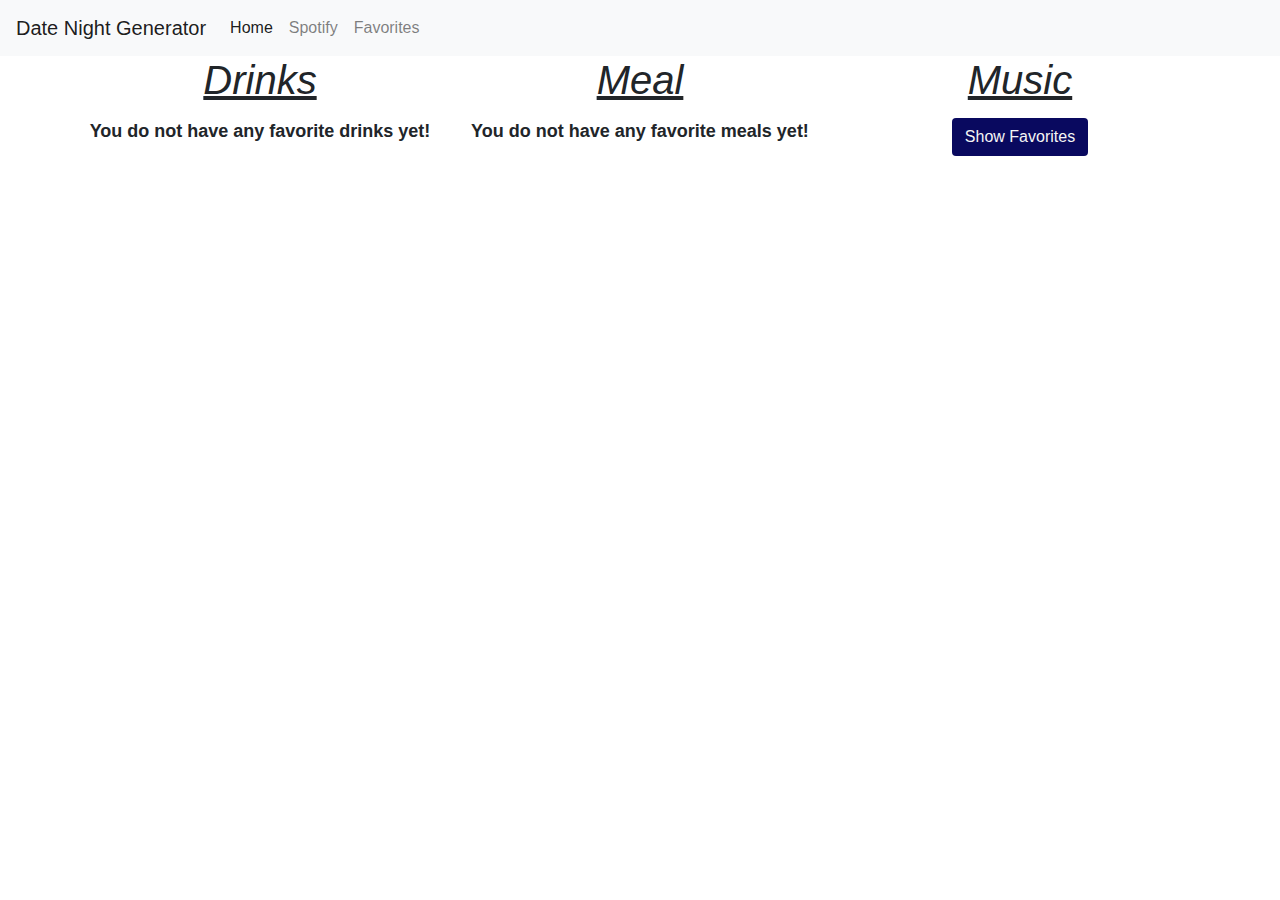
==== favorites.html @ 44e996ea "Merge pull request #18 from andrealejandra/random-playlist-is-now-random-&-navbar-changes" ====
<html lang="en">
<head>
    <meta charset="UTF-8">
    <meta name="viewport" content="width=device-width, initial-scale=1.0">
    <title>Results</title>
    <link rel="stylesheet" href="https://cdnjs.cloudflare.com/ajax/libs/twitter-bootstrap/4.5.0/css/bootstrap.min.css">
    <link rel="stylesheet" href="https://cdnjs.cloudflare.com/ajax/libs/font-awesome/5.13.1/css/all.min.css">
    <link rel="stylesheet" href="styles.css">
</head>

<header>
    <nav class="navbar navbar-expand-lg navbar-light bg-light">
        <a class="navbar-brand" href="index.html">Date Night Generator</a>
        <button class="navbar-toggler" type="button" data-toggle="collapse" data-target="#navbarSupportedContent" aria-controls="navbarSupportedContent" aria-expanded="false" aria-label="Toggle navigation">
          <span class="navbar-toggler-icon"></span>
        </button>
      
        <div class="collapse navbar-collapse" id="navbarSupportedContent">
          <ul class="navbar-nav mr-auto">
            <li class="nav-item active">
              <a class="nav-link" href="index.html">Home <span class="sr-only">(current)</span></a>
            </li>
            <li class="nav-item">
            <!-- add link to pre-made cheesy spotify playlist-->
              <a class="nav-link" target="_blank" href="https://open.spotify.com/playlist/703NFL30mUxBTp3Ef3WgVH">Spotify</a>
            </li>
            <li class="nav-item">
                <!-- add link to favorites page-->
                  <a class="nav-link" href = "favorites.html" id = "favorite-link">Favorites</a>
                </li>
      
</header>


<body>
   

    <!-- container -->
    <div class="container">
        <div class="row row-cols-3">
            <div class="column"><h1 class = "col-hdr">Drinks</h1>
              <div id = "fav-drink"></div>
            </div>
            <div class="column"><h1 class = "col-hdr">Meal</h1>
              <div id = "fav-meal"></div>
            </div>
            <div class="column"><h1 class = "col-hdr">Music</h1>
              <div id = "fav-music"></div>
            </div>
          
        </div>

    
    </div>


    <script src="https://cdnjs.cloudflare.com/ajax/libs/jquery/3.5.1/jquery.min.js"></script>
    <script src="https://cdnjs.cloudflare.com/ajax/libs/popper.js/1.16.1/umd/popper.min.js"></script>
    <script src="https://cdnjs.cloudflare.com/ajax/libs/twitter-bootstrap/4.5.0/js/bootstrap.min.js"></script>
    <script src="https://code.jquery.com/jquery-3.4.1.min.js"></script>
    <script src="https://cdnjs.cloudflare.com/ajax/libs/jquery/3.2.1/jquery.min.js"></script>
    <script src = "./favorites.js"></script>
    
</body>
</html>
---- styles.css ----
*{
    box-sizing: border-box;
}
html, body{
    
    width: 100%;
    height: auto;
}
body{
    background-image: url("./images/bg.jpg");
    width: cover;
    height: auto;
}

.jumbotron{
    width: 100%;
    background-color: black;
    color: white;
}

.main-img{
    display: flex;
    justify-content: space-around;
    align-items: flex-end;
}
.col-hdr{
    text-decoration: underline;
    font-style: italic;
    margin-bottom: 14px;

}
.content-area{
    background-color: white;
}
.selection{
    display: block;
    margin: 0 auto;
}

#nav-link{

justify-content:center;
align-items:center;
}
.p-info{
    font-weight: bold;
    font-size: 16px;

}
.recipe{
    font-style: italic;

    
}
.intro-link{
    font-size: 24px;
    color: white;
}

p{
    text-align: center;
    font-size: large;
    font-weight: bold;
}
.ageHeader{
    text-align: center;
    font-size: x-large;
    font-weight: bold;
}

.ageTitle{
    text-align: center;
    font-size: medium;
    font-weight: normal;
}

.ageSub{
    text-align: center;
    font-size: smaller;
    font-weight: lighter;
}

#dateInputFields{
    display: none;
    text-align: center;

}
.enterAge{
    text-align: center;
    font-size: smaller;
    font-weight: normal;

}
.ageGroup{
    
    width: 50%;
    margin: 0 auto;
}

#confirmationBtn{
    color: rgb(16, 89, 224);
    font-weight: bold;
    background-color: cornsilk;
    border: 1px solid black;
    border-radius: 0px;
    display: block;
    margin: 0 auto;
    
}


.column{
    float: left;
    width: 33%;
    text-align: center;
    font-size: large;
    font-weight: bolder;
    

}
.row::after{
    content: "";
    display: flex;
    clear: both;
}

.item-img{
    width: 50%;
    height: auto;
    border: solid;
    border-width: 3px;
    border-radius: 10px;
}
/*Just added this so you can see the buttons, feel free to change*/ 
.btn{
    background-color: rgb(9, 9, 95);
    color: whitesmoke;
    
}

#random{
    background-color:  rgb(9, 9, 95);
    color: whitesmoke;
}

#searchbtn{
    background-color:  rgb(9, 9, 95);
    color: whitesmoke;
}

#resultsDiv{
    color: rgb(19, 18, 18);

}

.footer{
    position: flex;
    left: 0;
    bottom: 0;
    width: 100%;
    height: auto;
    background-color: gray;
    color: black;
    text-align: center;
    font-style: italic;
}

.spacer{
    height: 25vh;
}
.btn:hover{
    color: yellow;
}
#random:hover{
    color: yellow;
}

#searchbtn:hover{
color: yellow;
}
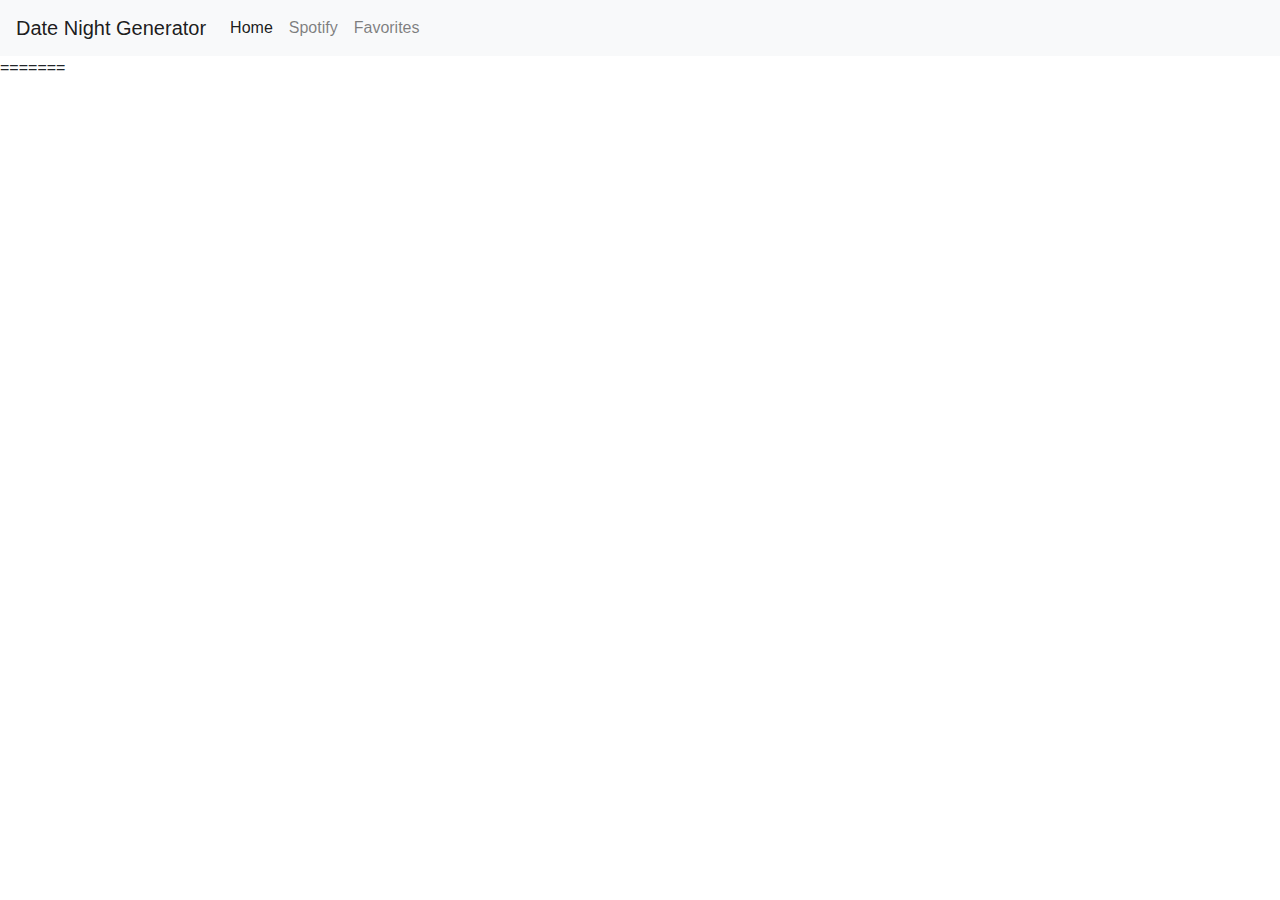
==== commit 33104314: "Merge branch 'master' into Fancy-styling" ====
--- a/favorites.html
+++ b/favorites.html
@@ -2,19 +2,39 @@
 <head>
     <meta charset="UTF-8">
     <meta name="viewport" content="width=device-width, initial-scale=1.0">
-    <title>Results</title>
+    <title>Favorites</title>
     <link rel="stylesheet" href="https://cdnjs.cloudflare.com/ajax/libs/twitter-bootstrap/4.5.0/css/bootstrap.min.css">
     <link rel="stylesheet" href="https://cdnjs.cloudflare.com/ajax/libs/font-awesome/5.13.1/css/all.min.css">
     <link rel="stylesheet" href="styles.css">
 </head>
+<body>
 
-<header>
-    <nav class="navbar navbar-expand-lg navbar-light bg-light">
-        <a class="navbar-brand" href="index.html">Date Night Generator</a>
-        <button class="navbar-toggler" type="button" data-toggle="collapse" data-target="#navbarSupportedContent" aria-controls="navbarSupportedContent" aria-expanded="false" aria-label="Toggle navigation">
-          <span class="navbar-toggler-icon"></span>
-        </button>
+<div class="container-fluid m-0 p-0">
+    <header>
       
+
+        <nav class="navbar navbar-expand-lg navbar-light bg-light">
+            <a class="navbar-brand" href="index.html">Date Night Generator</a>
+            <div class="collapse navbar-collapse" id="navbarSupportedContent">
+              <ul class="navbar-nav mr-auto">
+                <li class="nav-item active">
+                  <a class="nav-link" href="index.html">Home <span class="sr-only">(current)</span></a>
+                </li>
+                <li class="nav-item">
+                <!-- add link to pre-made cheesy spotify playlist-->
+                  <a class="nav-link" href="#">Spotify</a>
+                </li>
+                <li class="nav-item">
+                    <!-- add link to favorites page-->
+                      <a class="nav-link" href = "favorites.html" id = "favorite-link">Favorites</a>
+                </li>
+                  
+                  </li>
+                </ul>
+              </div>
+            </nav>
+    </header>
+=======
         <div class="collapse navbar-collapse" id="navbarSupportedContent">
           <ul class="navbar-nav mr-auto">
             <li class="nav-item active">
@@ -32,9 +52,22 @@
 </header>
 
 
-<body>
-   
 
+
+
+      
+
+        <!-- container -->
+        
+            <div class="row row-cols-2 content-area m-4 pb-5">
+                <div class="column px-5"><h1 class = "col-hdr">Drinks</h1>
+                  <div id = "fav-drink"></div>
+                </div>
+                <div class="column px-5"><h1 class = "col-hdr">Meal</h1>
+                  <div id = "fav-meal"></div>
+                </div> 
+            </div>
+=======
     <!-- container -->
     <div class="container">
         <div class="row row-cols-3">
@@ -50,7 +83,8 @@
           
         </div>
 
-    
+
+        
     </div>
 
 
--- a/styles.css
+++ b/styles.css
@@ -1,60 +1,16 @@
-*{
-    box-sizing: border-box;
+.display-4 {
+    text-align: center;
 }
-html, body{
-    
-    width: 100%;
-    height: auto;
-}
-body{
-    background-image: url("./images/bg.jpg");
-    width: cover;
-    height: auto;
-}
-
-.jumbotron{
-    width: 100%;
-    background-color: black;
-    color: white;
-}
-
 .main-img{
     display: flex;
     justify-content: space-around;
     align-items: flex-end;
-}
-.col-hdr{
-    text-decoration: underline;
-    font-style: italic;
-    margin-bottom: 14px;
-
-}
-.content-area{
-    background-color: white;
-}
-.selection{
-    display: block;
-    margin: 0 auto;
-}
+};
 
 #nav-link{
-
+display: flex;
 justify-content:center;
 align-items:center;
-}
-.p-info{
-    font-weight: bold;
-    font-size: 16px;
-
-}
-.recipe{
-    font-style: italic;
-
-    
-}
-.intro-link{
-    font-size: 24px;
-    color: white;
 }
 
 p{
@@ -91,11 +47,6 @@
     font-weight: normal;
 
 }
-.ageGroup{
-    
-    width: 50%;
-    margin: 0 auto;
-}
 
 #confirmationBtn{
     color: rgb(16, 89, 224);
@@ -103,8 +54,6 @@
     background-color: cornsilk;
     border: 1px solid black;
     border-radius: 0px;
-    display: block;
-    margin: 0 auto;
     
 }
 
@@ -115,7 +64,7 @@
     text-align: center;
     font-size: large;
     font-weight: bolder;
-    
+    background-color: rgb(194, 190, 190) ;
 
 }
 .row::after{
@@ -125,17 +74,13 @@
 }
 
 .item-img{
-    width: 50%;
+    width: 80%;
     height: auto;
-    border: solid;
-    border-width: 3px;
-    border-radius: 10px;
 }
 /*Just added this so you can see the buttons, feel free to change*/ 
 .btn{
     background-color: rgb(9, 9, 95);
     color: whitesmoke;
-    
 }
 
 #random{
@@ -158,23 +103,7 @@
     left: 0;
     bottom: 0;
     width: 100%;
-    height: auto;
     background-color: gray;
     color: black;
     text-align: center;
-    font-style: italic;
-}
-
-.spacer{
-    height: 25vh;
-}
-.btn:hover{
-    color: yellow;
-}
-#random:hover{
-    color: yellow;
-}
-
-#searchbtn:hover{
-color: yellow;
 }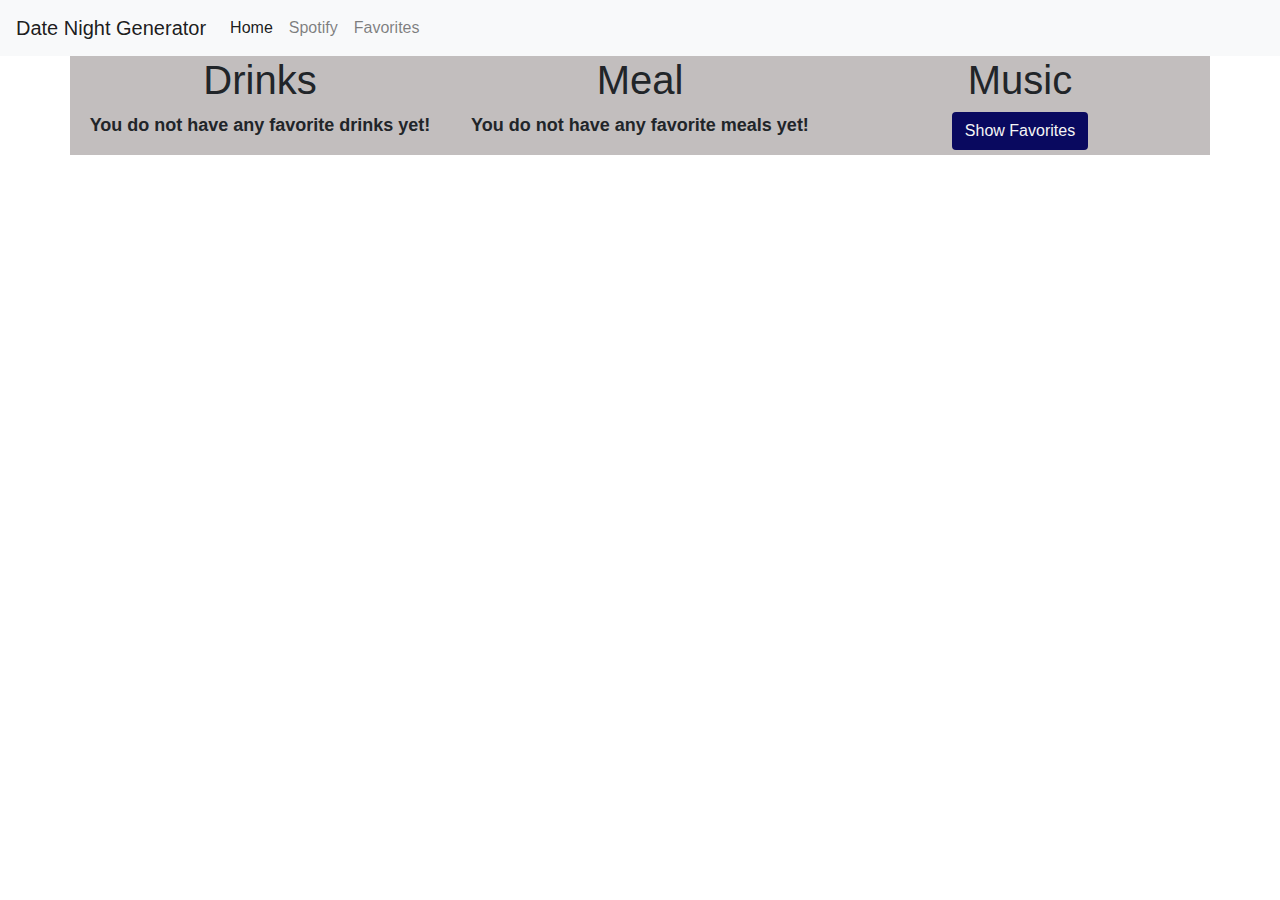
==== commit 017e548a: "Revert "Fancy styling"" ====
--- a/favorites.html
+++ b/favorites.html
@@ -2,39 +2,19 @@
 <head>
     <meta charset="UTF-8">
     <meta name="viewport" content="width=device-width, initial-scale=1.0">
-    <title>Favorites</title>
+    <title>Results</title>
     <link rel="stylesheet" href="https://cdnjs.cloudflare.com/ajax/libs/twitter-bootstrap/4.5.0/css/bootstrap.min.css">
     <link rel="stylesheet" href="https://cdnjs.cloudflare.com/ajax/libs/font-awesome/5.13.1/css/all.min.css">
     <link rel="stylesheet" href="styles.css">
 </head>
-<body>
 
-<div class="container-fluid m-0 p-0">
-    <header>
+<header>
+    <nav class="navbar navbar-expand-lg navbar-light bg-light">
+        <a class="navbar-brand" href="index.html">Date Night Generator</a>
+        <button class="navbar-toggler" type="button" data-toggle="collapse" data-target="#navbarSupportedContent" aria-controls="navbarSupportedContent" aria-expanded="false" aria-label="Toggle navigation">
+          <span class="navbar-toggler-icon"></span>
+        </button>
       
-
-        <nav class="navbar navbar-expand-lg navbar-light bg-light">
-            <a class="navbar-brand" href="index.html">Date Night Generator</a>
-            <div class="collapse navbar-collapse" id="navbarSupportedContent">
-              <ul class="navbar-nav mr-auto">
-                <li class="nav-item active">
-                  <a class="nav-link" href="index.html">Home <span class="sr-only">(current)</span></a>
-                </li>
-                <li class="nav-item">
-                <!-- add link to pre-made cheesy spotify playlist-->
-                  <a class="nav-link" href="#">Spotify</a>
-                </li>
-                <li class="nav-item">
-                    <!-- add link to favorites page-->
-                      <a class="nav-link" href = "favorites.html" id = "favorite-link">Favorites</a>
-                </li>
-                  
-                  </li>
-                </ul>
-              </div>
-            </nav>
-    </header>
-=======
         <div class="collapse navbar-collapse" id="navbarSupportedContent">
           <ul class="navbar-nav mr-auto">
             <li class="nav-item active">
@@ -52,22 +32,9 @@
 </header>
 
 
+<body>
+   
 
-
-
-      
-
-        <!-- container -->
-        
-            <div class="row row-cols-2 content-area m-4 pb-5">
-                <div class="column px-5"><h1 class = "col-hdr">Drinks</h1>
-                  <div id = "fav-drink"></div>
-                </div>
-                <div class="column px-5"><h1 class = "col-hdr">Meal</h1>
-                  <div id = "fav-meal"></div>
-                </div> 
-            </div>
-=======
     <!-- container -->
     <div class="container">
         <div class="row row-cols-3">
@@ -83,8 +50,7 @@
           
         </div>
 
-
-        
+    
     </div>
 
 
--- a/styles.css
+++ b/styles.css
@@ -1,6 +1,3 @@
-.display-4 {
-    text-align: center;
-}
 .main-img{
     display: flex;
     justify-content: space-around;
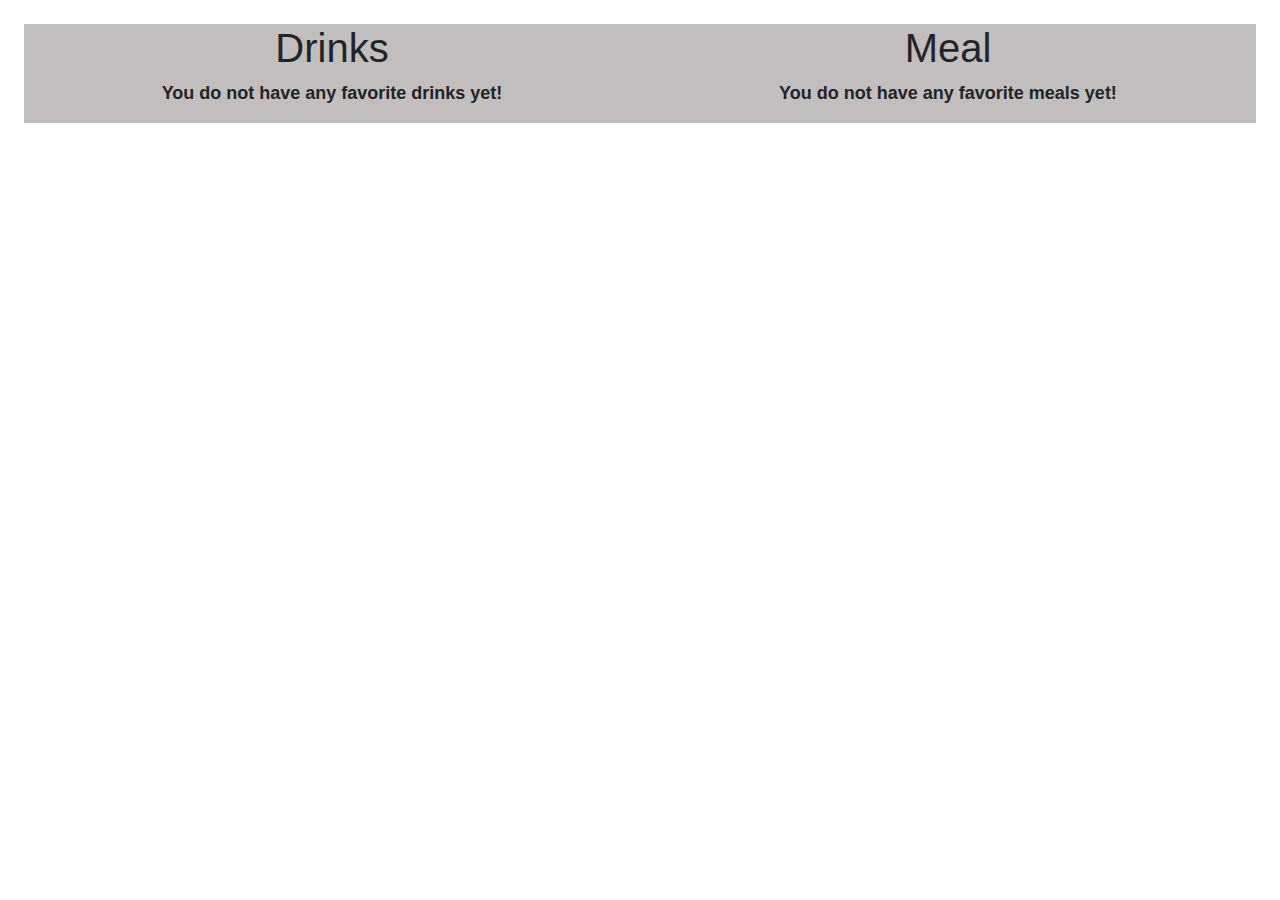
==== commit a746a912: "commit" ====
--- a/favorites.html
+++ b/favorites.html
@@ -2,18 +2,15 @@
 <head>
     <meta charset="UTF-8">
     <meta name="viewport" content="width=device-width, initial-scale=1.0">
-    <title>Results</title>
+    <title>Favorites</title>
     <link rel="stylesheet" href="https://cdnjs.cloudflare.com/ajax/libs/twitter-bootstrap/4.5.0/css/bootstrap.min.css">
     <link rel="stylesheet" href="https://cdnjs.cloudflare.com/ajax/libs/font-awesome/5.13.1/css/all.min.css">
     <link rel="stylesheet" href="styles.css">
 </head>
+<body>
 
-<header>
-    <nav class="navbar navbar-expand-lg navbar-light bg-light">
-        <a class="navbar-brand" href="index.html">Date Night Generator</a>
-        <button class="navbar-toggler" type="button" data-toggle="collapse" data-target="#navbarSupportedContent" aria-controls="navbarSupportedContent" aria-expanded="false" aria-label="Toggle navigation">
-          <span class="navbar-toggler-icon"></span>
-        </button>
+<div class="container-fluid m-0 p-0">
+    <header>
       
         <div class="collapse navbar-collapse" id="navbarSupportedContent">
           <ul class="navbar-nav mr-auto">
@@ -32,25 +29,21 @@
 </header>
 
 
-<body>
-   
 
-    <!-- container -->
-    <div class="container">
-        <div class="row row-cols-3">
-            <div class="column"><h1 class = "col-hdr">Drinks</h1>
-              <div id = "fav-drink"></div>
+      
+
+        <!-- container -->
+        
+            <div class="row row-cols-2 content-area m-4 pb-5">
+                <div class="column px-5"><h1 class = "col-hdr">Drinks</h1>
+                  <div id = "fav-drink"></div>
+                </div>
+                <div class="column px-5"><h1 class = "col-hdr">Meal</h1>
+                  <div id = "fav-meal"></div>
+                </div> 
             </div>
-            <div class="column"><h1 class = "col-hdr">Meal</h1>
-              <div id = "fav-meal"></div>
-            </div>
-            <div class="column"><h1 class = "col-hdr">Music</h1>
-              <div id = "fav-music"></div>
-            </div>
-          
-        </div>
 
-    
+        
     </div>
 
 
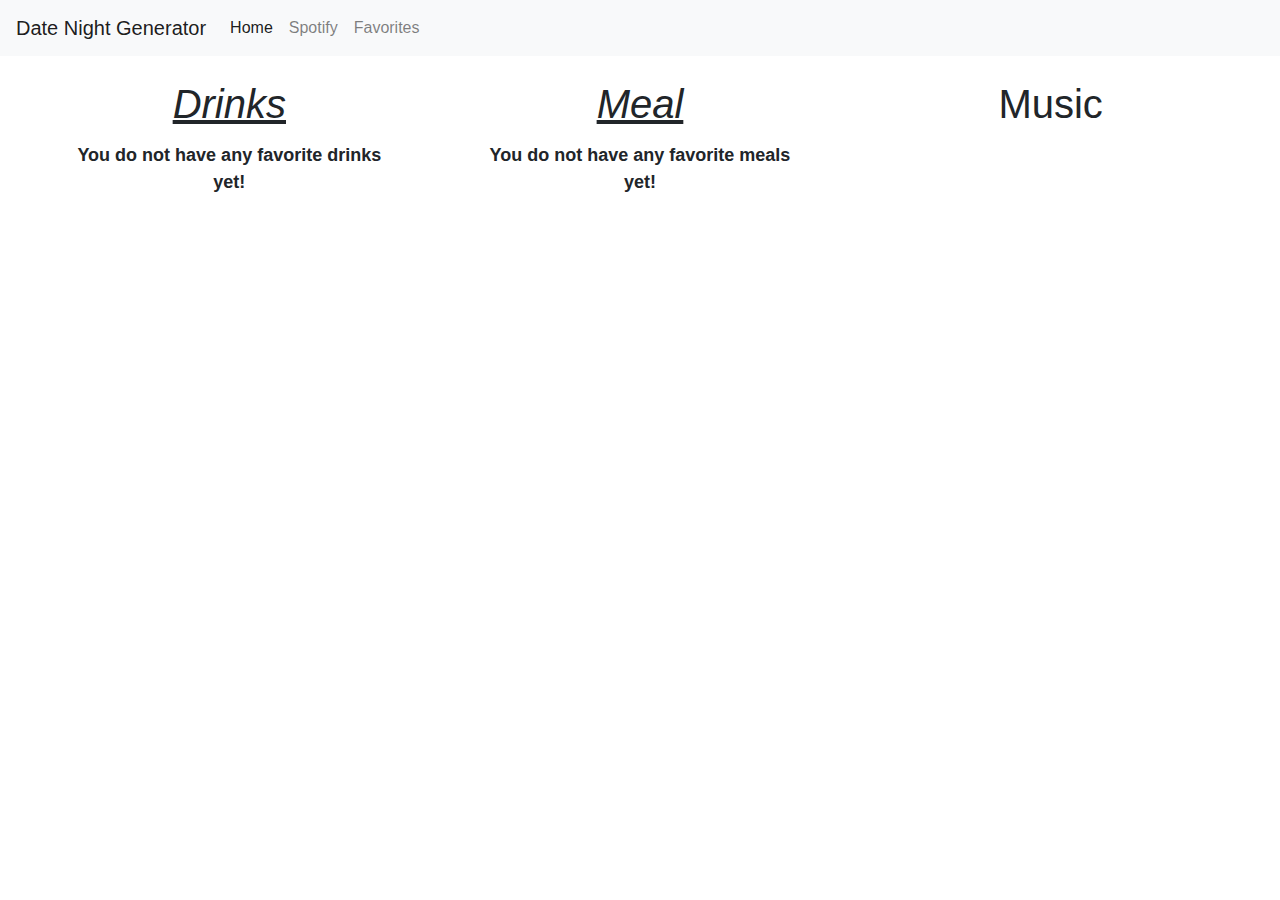
==== commit da0d2bd2: "saved project" ====
--- a/favorites.html
+++ b/favorites.html
@@ -12,21 +12,27 @@
 <div class="container-fluid m-0 p-0">
     <header>
       
-        <div class="collapse navbar-collapse" id="navbarSupportedContent">
-          <ul class="navbar-nav mr-auto">
-            <li class="nav-item active">
-              <a class="nav-link" href="index.html">Home <span class="sr-only">(current)</span></a>
-            </li>
-            <li class="nav-item">
-            <!-- add link to pre-made cheesy spotify playlist-->
-              <a class="nav-link" target="_blank" href="https://open.spotify.com/playlist/703NFL30mUxBTp3Ef3WgVH">Spotify</a>
-            </li>
-            <li class="nav-item">
-                <!-- add link to favorites page-->
-                  <a class="nav-link" href = "favorites.html" id = "favorite-link">Favorites</a>
+        <nav class="navbar navbar-expand-lg navbar-light bg-light">
+            <a class="navbar-brand" href="index.html">Date Night Generator</a>
+            <div class="collapse navbar-collapse" id="navbarSupportedContent">
+              <ul class="navbar-nav mr-auto">
+                <li class="nav-item active">
+                  <a class="nav-link" href="index.html">Home <span class="sr-only">(current)</span></a>
                 </li>
-      
-</header>
+                <li class="nav-item">
+                <!-- add link to pre-made cheesy spotify playlist-->
+                  <a class="nav-link" href="#">Spotify</a>
+                </li>
+                <li class="nav-item">
+                    <!-- add link to favorites page-->
+                      <a class="nav-link" href = "favorites.html" id = "favorite-link">Favorites</a>
+                </li>
+                  
+                  </li>
+                </ul>
+              </div>
+            </nav>
+    </header>
 
 
 
@@ -34,12 +40,15 @@
 
         <!-- container -->
         
-            <div class="row row-cols-2 content-area m-4 pb-5">
+            <div class="row row-cols-3 content-area m-4 pb-5">
                 <div class="column px-5"><h1 class = "col-hdr">Drinks</h1>
                   <div id = "fav-drink"></div>
                 </div>
                 <div class="column px-5"><h1 class = "col-hdr">Meal</h1>
                   <div id = "fav-meal"></div>
+                </div>
+                <div class= "column px-5"><h1 class = “col-hdr”>Music</h1>
+                  <div id = “fav-music”></div>
                 </div> 
             </div>
 
--- a/styles.css
+++ b/styles.css
@@ -1,13 +1,63 @@
+*{
+    box-sizing: border-box;
+}
+html, body{
+    
+    width: 100%;
+    height: auto;
+}
+body{
+    background-image: url("./images/bg.jpg");
+    width: cover;
+    height: auto;
+}
+
+.jumbotron{
+    width: 100%;
+    background-color: black;
+    color: white;
+}
+.display-4{
+    text-align: center;
+}
+
 .main-img{
     display: flex;
     justify-content: space-around;
     align-items: flex-end;
-};
+}
+.col-hdr{
+    text-decoration: underline;
+    font-style: italic;
+    margin-bottom: 14px;
+
+}
+.content-area{
+    background-color: white;
+}
+.selection{
+    display: block;
+    margin: 0 auto;
+}
 
 #nav-link{
-display: flex;
+
 justify-content:center;
 align-items:center;
+}
+.p-info{
+    font-weight: bold;
+    font-size: 16px;
+
+}
+.recipe{
+    font-style: italic;
+
+    
+}
+.intro-link{
+    font-size: 24px;
+    color: white;
 }
 
 p{
@@ -44,6 +94,11 @@
     font-weight: normal;
 
 }
+.ageGroup{
+    
+    width: 50%;
+    margin: 0 auto;
+}
 
 #confirmationBtn{
     color: rgb(16, 89, 224);
@@ -51,6 +106,8 @@
     background-color: cornsilk;
     border: 1px solid black;
     border-radius: 0px;
+    display: block;
+    margin: 0 auto;
     
 }
 
@@ -61,7 +118,7 @@
     text-align: center;
     font-size: large;
     font-weight: bolder;
-    background-color: rgb(194, 190, 190) ;
+    
 
 }
 .row::after{
@@ -71,13 +128,17 @@
 }
 
 .item-img{
-    width: 80%;
+    width: 50%;
     height: auto;
+    border: solid;
+    border-width: 3px;
+    border-radius: 10px;
 }
 /*Just added this so you can see the buttons, feel free to change*/ 
 .btn{
     background-color: rgb(9, 9, 95);
     color: whitesmoke;
+    
 }
 
 #random{
@@ -100,7 +161,23 @@
     left: 0;
     bottom: 0;
     width: 100%;
+    height: auto;
     background-color: gray;
     color: black;
     text-align: center;
+    font-style: italic;
+}
+
+.spacer{
+    height: 25vh;
+}
+.btn:hover{
+    color: yellow;
+}
+#random:hover{
+    color: yellow;
+}
+
+#searchbtn:hover{
+color: yellow;
 }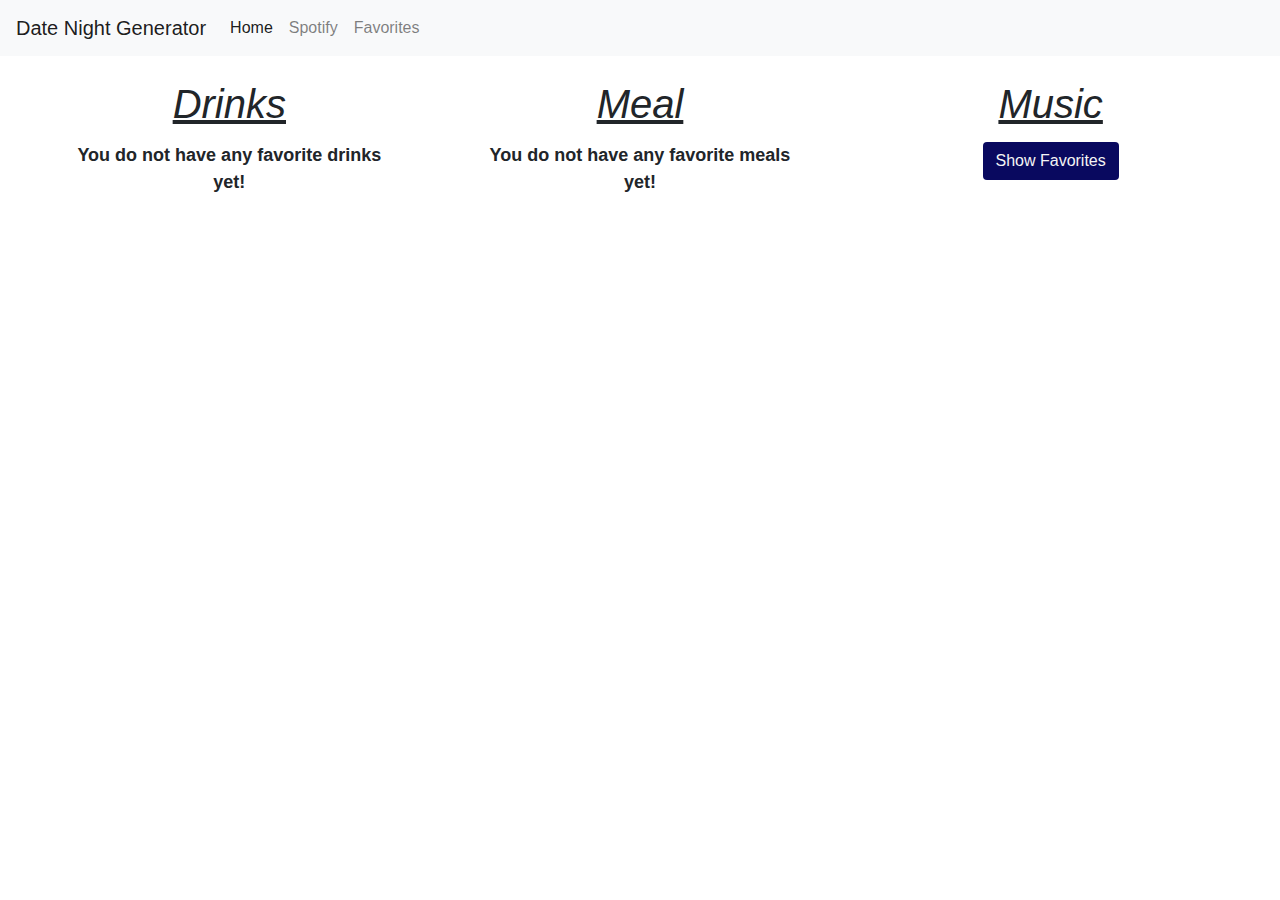
==== commit 5e78155f: "quote problem" ====
--- a/favorites.html
+++ b/favorites.html
@@ -47,8 +47,8 @@
                 <div class="column px-5"><h1 class = "col-hdr">Meal</h1>
                   <div id = "fav-meal"></div>
                 </div>
-                <div class= "column px-5"><h1 class = “col-hdr”>Music</h1>
-                  <div id = “fav-music”></div>
+                <div class= "column px-5"><h1 class = "col-hdr">Music</h1>
+                  <div id = "fav-music"></div>
                 </div> 
             </div>
 
